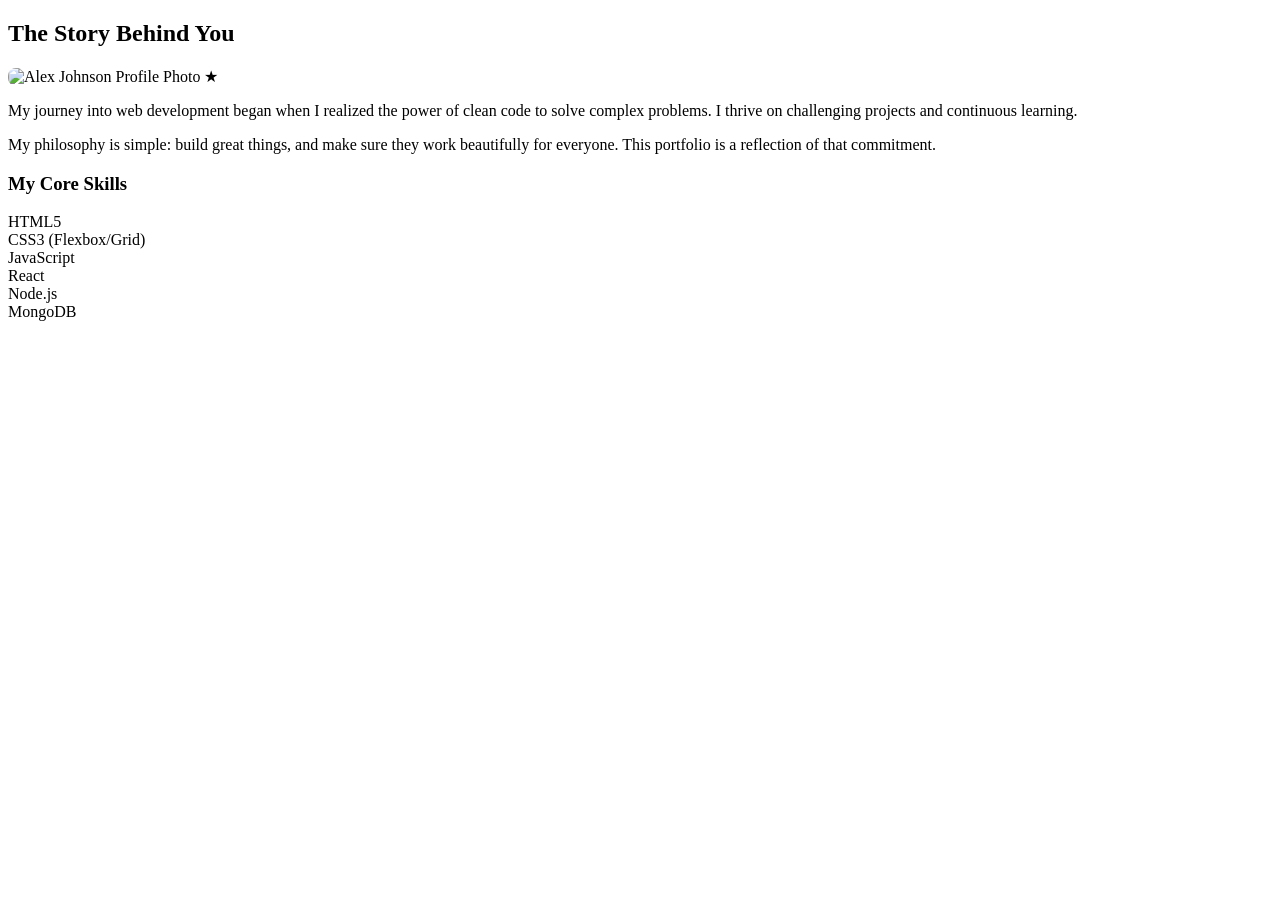
==== about.html @ a70455d7 "Add files via upload" ====
<!DOCTYPE html>
<html lang="en">
<head>
    <meta charset="UTF-8">
    <meta name="viewport" content="width=device-width, initial-scale=1.0">
    <title>About Page - The Story Behind You</title>
    <link rel="stylesheet" href="css/style.css">
</head>
<body>
    <header div class="container">
    <h2>The Story Behind You</h2>

    <section class="profile-story">
        
        <div class="profile-img-container">
            <img src="images/profile_pic.jpg" alt="Alex Johnson Profile Photo" width="300" style="border-radius: 8px;">
            
            <span class="decorative-marker">★</span>
        </div>
        
        <div class="profile-text">
            <p>My journey into web development began when I realized the power of clean code to solve complex problems. I thrive on challenging projects and continuous learning.</p>
            <p>My philosophy is simple: build great things, and make sure they work beautifully for everyone. This portfolio is a reflection of that commitment.</p>
        </div>
    </section>

    <section>
        <h3>My Core Skills</h3>
        <div class="skills-grid">
            <div class="skill-tile">HTML5</div>
            <div class="skill-tile">CSS3 (Flexbox/Grid)</div>
            <div class="skill-tile">JavaScript</div>
            <div class="skill-tile">React</div>
            <div class="skill-tile">Node.js</div>
            <div class="skill-tile">MongoDB</div>
        </div>
    </section>
</div>
    </main>
</body>
</html>
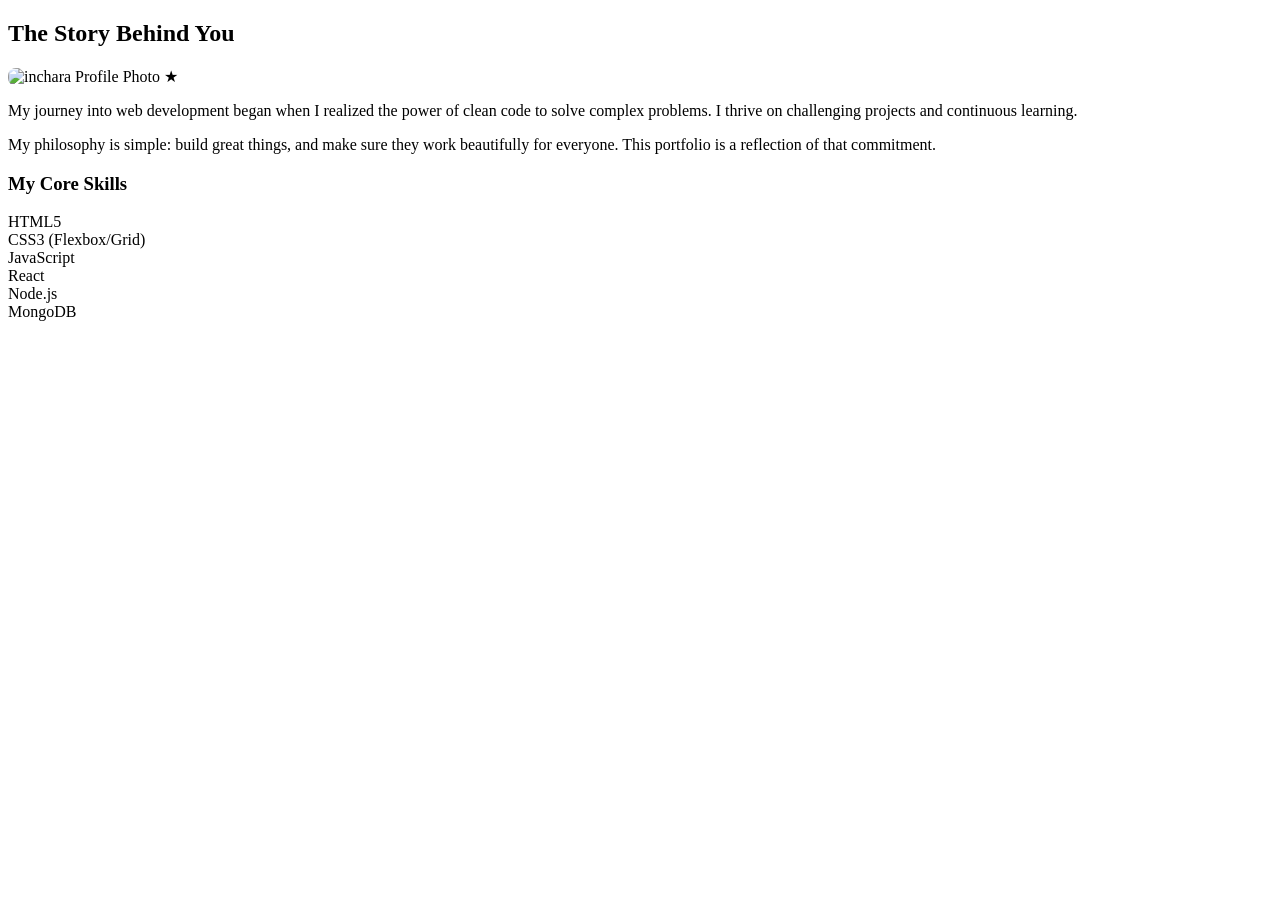
==== commit 4ec74535: "Update about.html" ====
--- a/about.html
+++ b/about.html
@@ -13,7 +13,7 @@
     <section class="profile-story">
         
         <div class="profile-img-container">
-            <img src="images/profile_pic.jpg" alt="Alex Johnson Profile Photo" width="300" style="border-radius: 8px;">
+            <img src="sunset-7133867_1280.jpg" alt="inchara Profile Photo" width="300" style="border-radius: 8px;">
             
             <span class="decorative-marker">★</span>
         </div>
@@ -38,4 +38,5 @@
 </div>
     </main>
 </body>
-</html>+
+</html>
